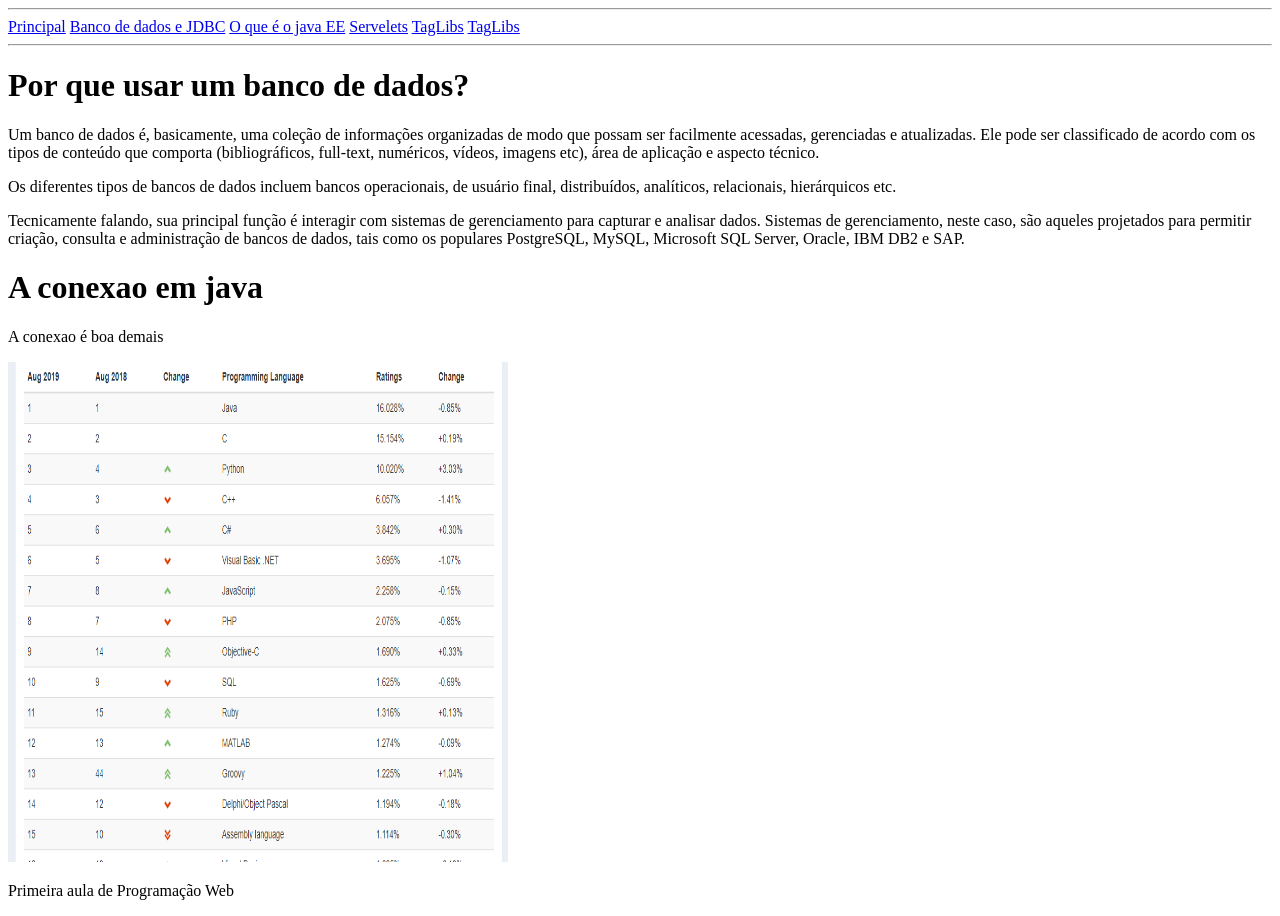
==== aula0-exemplo1/src/banco.html @ 503dd5c0 "PRIMEIRO COMMIT, AULA 1" ====
<!DOCTYPE html>
<html lang="pt-br">
<head>
    <meta charset="UTF-8">
    <title>Exemplo 1</title>
</head>
<body>
<div>
    <section>
        <nav>
            <hr>
            <a href="index.html">Principal</a>
            <a href="banco.html">Banco de dados e JDBC</a>
            <a href="javaEE.html">O que é o java EE</a>
            <a href="jsp.html">Servelets</a>
            <a href="servelets.html">TagLibs</a>
            <a href="taglibs.html">TagLibs</a>
            <hr>
        </nav>
    </section>
    <main>
            <h1>Por que usar um banco de dados?</h1>
            <p>Um banco de dados é, basicamente, uma coleção de informações organizadas de modo que possam ser facilmente acessadas, gerenciadas e atualizadas. Ele pode ser classificado de acordo com os tipos de conteúdo que comporta (bibliográficos, full-text, numéricos, vídeos, imagens etc), área de aplicação e aspecto técnico.</p>
            <p>Os diferentes tipos de bancos de dados incluem bancos operacionais, de usuário final, distribuídos, analíticos, relacionais, hierárquicos etc.</p>
            <p>Tecnicamente falando, sua principal função é interagir com sistemas de gerenciamento para capturar e analisar dados. Sistemas de gerenciamento, neste caso, são aqueles projetados para permitir criação, consulta e administração de bancos de dados, tais como os populares PostgreSQL, MySQL, Microsoft SQL Server, Oracle, IBM DB2 e SAP.</p>
            <h1>A conexao em java</h1>
            <p>A conexao é boa demais</p>
            <img src="img/rank.PNG" alt="Imagem do banco de dados" style="width:500px;height:500px">
    </main>
    <footer>
        <p>
            Primeira aula de Programação Web
        </p>
    </footer>
</div>
</body>
</html>
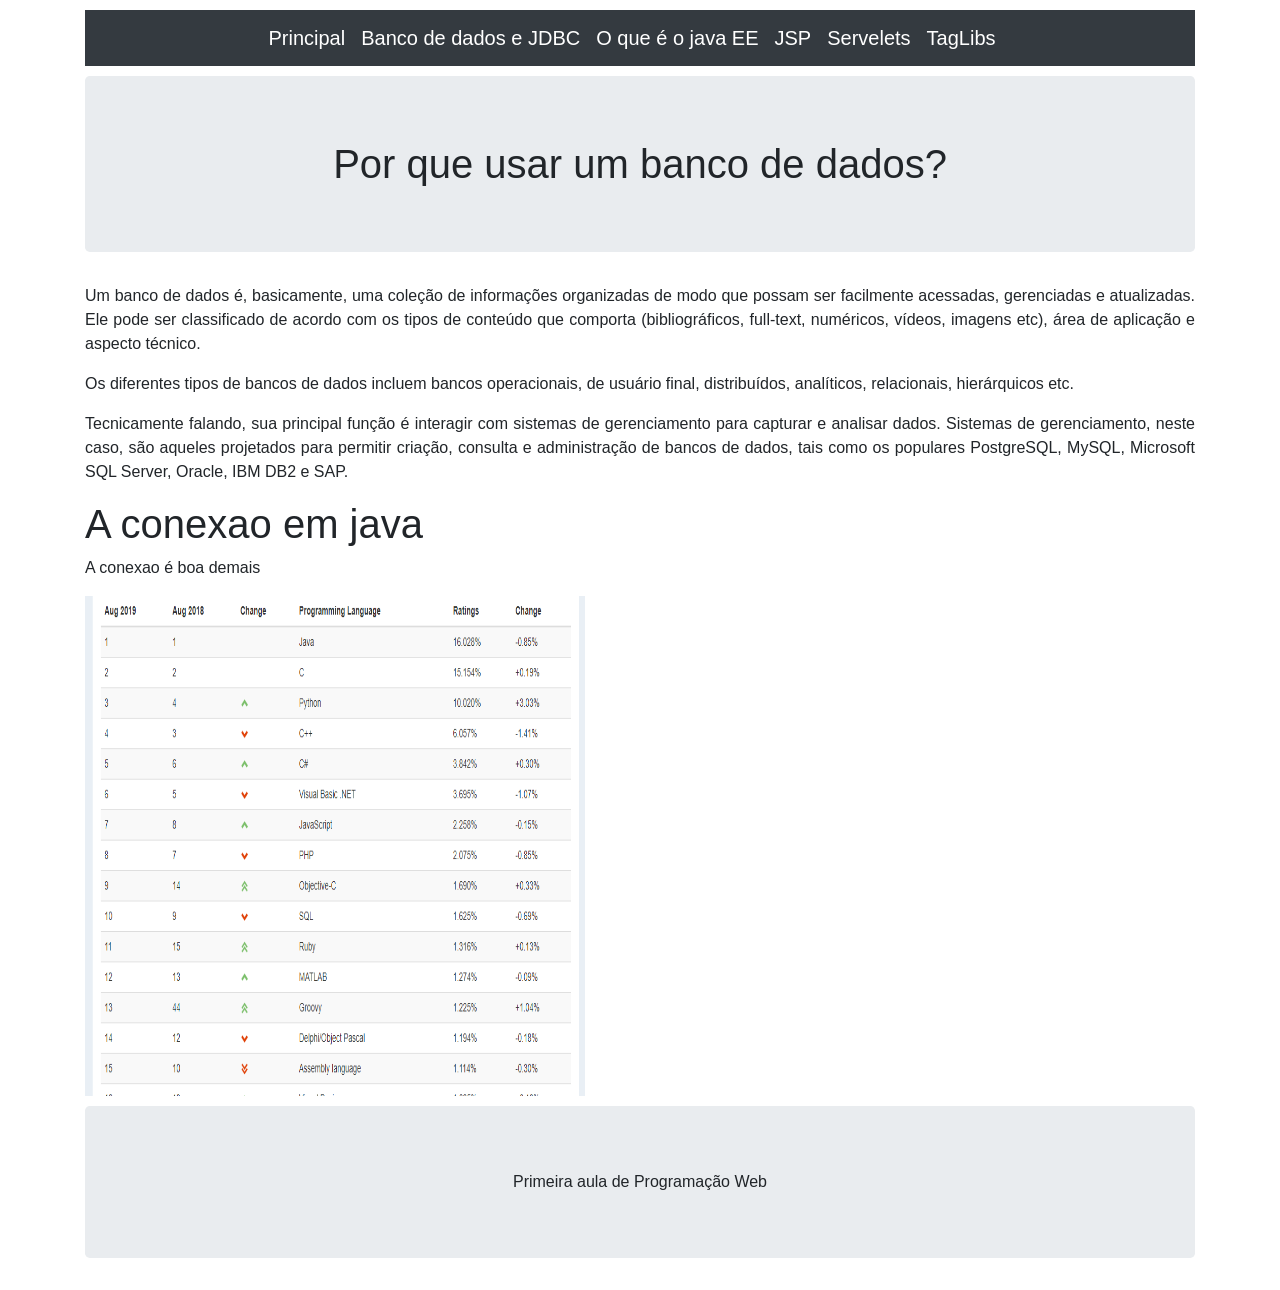
==== commit 49f79558: "aula 20_08" ====
--- a/aula0-exemplo1/src/banco.html
+++ b/aula0-exemplo1/src/banco.html
@@ -3,32 +3,34 @@
 <head>
     <meta charset="UTF-8">
     <title>Exemplo 1</title>
+    <link rel="stylesheet" href="css/estilo.css">
+    <link rel="stylesheet" href="css/css/bootstrap.css">
 </head>
 <body>
-<div>
+<div class="container margem">
     <section>
-        <nav>
+        <nav class="navbar navbar-dark bg-dark">
             <hr>
-            <a href="index.html">Principal</a>
-            <a href="banco.html">Banco de dados e JDBC</a>
-            <a href="javaEE.html">O que é o java EE</a>
-            <a href="jsp.html">Servelets</a>
-            <a href="servelets.html">TagLibs</a>
-            <a href="taglibs.html">TagLibs</a>
+            <a class="navbar-brand" href="index.html">Principal</a>
+            <a class="navbar-brand" href="banco.html">Banco de dados e JDBC</a>
+            <a class="navbar-brand" href="javaEE.html">O que é o java EE</a>
+            <a class="navbar-brand" href="jsp.html">JSP</a>
+            <a class="navbar-brand" href="servelets.html">Servelets</a>
+            <a class="navbar-brand" href="taglibs.html">TagLibs</a>
             <hr>
         </nav>
     </section>
     <main>
-            <h1>Por que usar um banco de dados?</h1>
-            <p>Um banco de dados é, basicamente, uma coleção de informações organizadas de modo que possam ser facilmente acessadas, gerenciadas e atualizadas. Ele pode ser classificado de acordo com os tipos de conteúdo que comporta (bibliográficos, full-text, numéricos, vídeos, imagens etc), área de aplicação e aspecto técnico.</p>
-            <p>Os diferentes tipos de bancos de dados incluem bancos operacionais, de usuário final, distribuídos, analíticos, relacionais, hierárquicos etc.</p>
-            <p>Tecnicamente falando, sua principal função é interagir com sistemas de gerenciamento para capturar e analisar dados. Sistemas de gerenciamento, neste caso, são aqueles projetados para permitir criação, consulta e administração de bancos de dados, tais como os populares PostgreSQL, MySQL, Microsoft SQL Server, Oracle, IBM DB2 e SAP.</p>
-            <h1>A conexao em java</h1>
-            <p>A conexao é boa demais</p>
+            <h1 class="margem jumbotron text-center">Por que usar um banco de dados?</h1>
+            <p class="text-justify">Um banco de dados é, basicamente, uma coleção de informações organizadas de modo que possam ser facilmente acessadas, gerenciadas e atualizadas. Ele pode ser classificado de acordo com os tipos de conteúdo que comporta (bibliográficos, full-text, numéricos, vídeos, imagens etc), área de aplicação e aspecto técnico.</p>
+            <p class="text-justify">Os diferentes tipos de bancos de dados incluem bancos operacionais, de usuário final, distribuídos, analíticos, relacionais, hierárquicos etc.</p>
+            <p class="text-justify">Tecnicamente falando, sua principal função é interagir com sistemas de gerenciamento para capturar e analisar dados. Sistemas de gerenciamento, neste caso, são aqueles projetados para permitir criação, consulta e administração de bancos de dados, tais como os populares PostgreSQL, MySQL, Microsoft SQL Server, Oracle, IBM DB2 e SAP.</p>
+            <h1 class="text-justify">A conexao em java</h1>
+            <p class="text-justify">A conexao é boa demais</p>
             <img src="img/rank.PNG" alt="Imagem do banco de dados" style="width:500px;height:500px">
     </main>
-    <footer>
-        <p>
+    <footer >
+        <p class="margem jumbotron text-center">
             Primeira aula de Programação Web
         </p>
     </footer>
--- a/aula0-exemplo1/src/css/estilo.css
+++ b/aula0-exemplo1/src/css/estilo.css
@@ -0,0 +1,41 @@
+
+.margem{
+    margin-top:10px;
+}
+nav a{
+    display: block;
+}
+nav a:hover{
+    background-color: beige;
+    color: #000 !important;
+}
+/* comentario*/
+/* body{
+    background-color: lightblue;
+}
+
+h1 {
+    color: white;
+    text-align: center;
+}
+
+p{
+    font-family: Verdana, Geneva, Tahoma, sans-serif;
+    font-size: 20px;
+}
+
+#tipoh1{
+    color: red;
+    text-align: right;
+}
+
+.tipovermelho{
+    color: red;
+    text-align: right;
+    font-family: Tahoma, Geneva, Verdana, sans-serif;
+    font-size: 22px;
+}
+.container {
+    padding: 200px;
+} */
+
